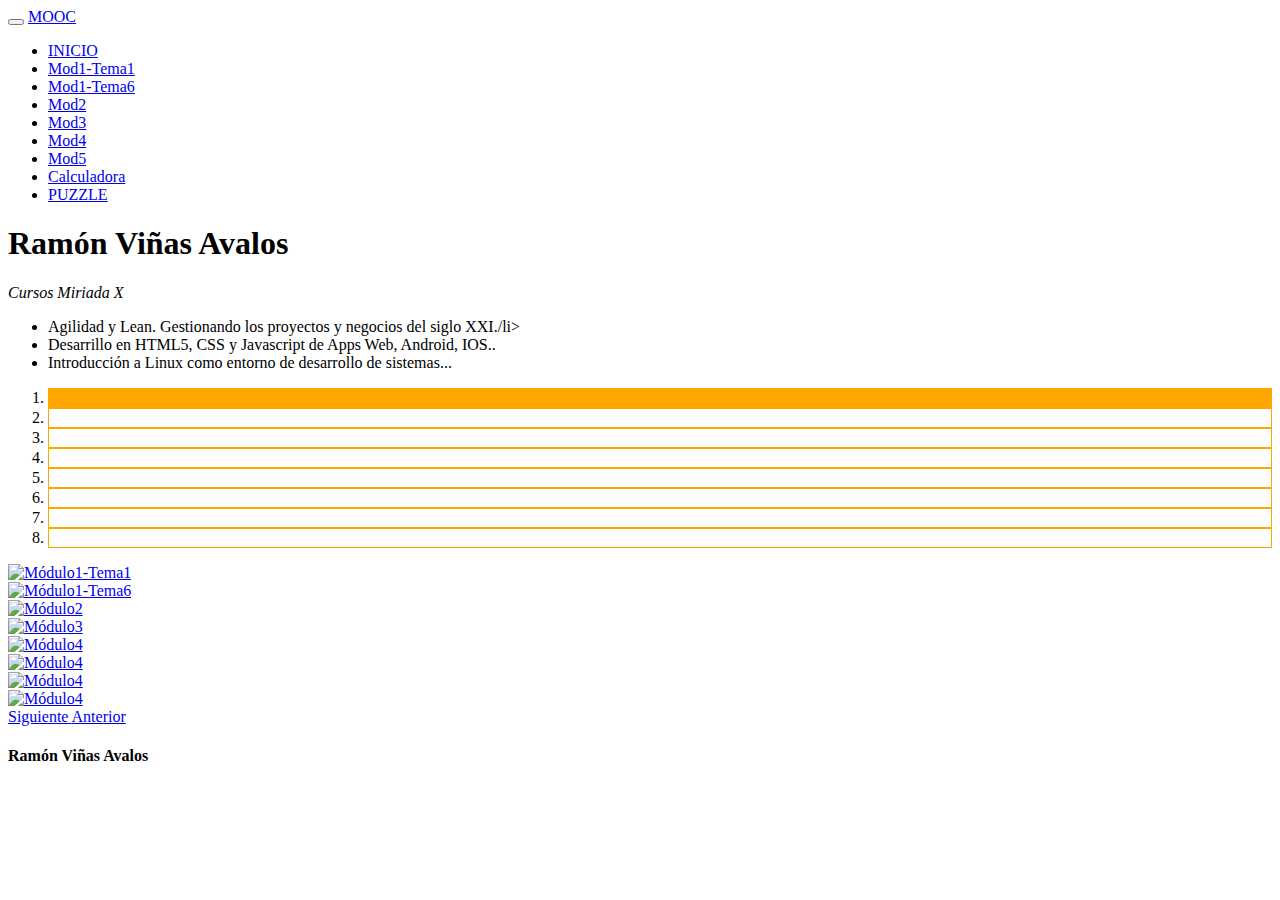
==== index.html @ fe631f5b "First version" ====
<!DOCTYPE html>
<html lang="en">
<head>  
  <title>Mirada X: Desarrollo en HTML5</title>  
  <meta charset="utf-8">
  <meta name="viewport" content="width=device-width, initial-scale=1">
  <link href="css/bootstrap.css" rel="stylesheet">
  <script src="js/jquery-2.1.4.min.js"></script>
	<script src="js/bootstrap.js"></script>
  <style type="text/css">
  .carousel-inner .item img,
  .carousel-inner .item img               { width: 100%;}
  .container .carousel-indicators .active { background-color:orange;}
  .container .carousel-indicators li      { border: 1px solid orange;}
  .container .panel-footer                { margin-top:20px;}
  </style>
</head>

<body>

<div class="container">
  <nav class="navbar navbar-inverse ">
  <div class="container-fluid">
    <div class="navbar-header">
      <button type="button" class="navbar-toggle" data-toggle="collapse" data-target="#miMenu">
        <span class="icon-bar"></span>
        <span class="icon-bar"></span>
        <span class="icon-bar"></span> 
       </button>
      <a class="navbar-brand" href="index.html">MOOC</a>
    </div>
    <div class="collapse navbar-collapse" id="miMenu">
      <ul class="nav navbar-nav">
        <li class="active"><a href="index.html">INICIO</a></li>
        <li><a href="mod1_tema1.html">Mod1-Tema1</a></li> 
        <li><a href="mod1_tema6.html">Mod1-Tema6</a></li> 
        <li><a href="mod2.html">Mod2</a></li> 
        <li><a href="mod3.html">Mod3</a></li> 
        <li><a href="mod4.html">Mod4</a></li> 
        <li><a href="mod5.html">Mod5</a></li> 
        <li><a href="calculadora.html">Calculadora</a></li> 
        <li><a href="puzzle.html">PUZZLE</a></li> 
      </ul>
    </div>
  </div>
  </nav>
  <div>
    <h1><strong>Ramón Viñas Avalos</strong></h1>
    <p><em>Cursos Miriada X</em></p>
    <ul>
      <li>Agilidad y Lean. Gestionando los proyectos y negocios del siglo XXI./li>
      <li>Desarrillo en HTML5, CSS y Javascript de Apps Web, Android, IOS..</li>
      <li>Introducción a Linux como entorno de desarrollo de sistemas...</li>
    </ul>
  </div>
  <div id="myCarousel" class="carousel slide" data-ride="carousel">
    <!-- menú -->
    <ol class="carousel-indicators">
      <li data-target="#myCarousel" data-slide-to="0" class="active"></li>
      <li data-target="#myCarousel" data-slide-to="1"></li>
      <li data-target="#myCarousel" data-slide-to="2"></li>
      <li data-target="#myCarousel" data-slide-to="3"></li>
      <li data-target="#myCarousel" data-slide-to="4"></li>
      <li data-target="#myCarousel" data-slide-to="5"></li>
      <li data-target="#myCarousel" data-slide-to="6"></li>
      <li data-target="#myCarousel" data-slide-to="7"></li>
    </ol>

    <!-- slides -->
    <div class="carousel-inner" role="listbox">
      <div class="item active"> 
        <a href="mod1_tema1.html">
        <img src="images/modulo1t1.png" alt="Módulo1-Tema1" width="954" height="410">
        </a>
      </div>
      <div class="item">
        <a href="mod1_tema6.html">
        <img src="images/modulo1t6.png" alt="Módulo1-Tema6" width="954" height="410">
        </a>
      </div>
      <div class="item">
        <a href="mod2.html">
        <img src="images/modulo2.png" alt="Módulo2" width="954" height="410">
        </a>
      </div>
      <div class="item">
        <a href="mod3.html">
        <img src="images/modulo3.png" alt="Módulo3" width="954" height="410">
        </a>
      </div>       
      <div class="item">
        <a href="mod4.html">
        <img src="images/modulo4.png" alt="Módulo4" width="954" height="410">
        </a>
      </div>  
      <div class="item">
        <a href="mod5.html">
        <img src="images/modulo5.png" alt="Módulo4" width="954" height="410">
        </a>
      </div> 
      <div class="item">
        <a href="calculadora.html">
        <img src="images/calculadora.png" alt="Módulo4" width="954" height="410">
        </a>
      </div>  
      <div class="item">
        <a href="puzzle.html">
        <img src="images/puzzle.png" alt="Módulo4" width="954" height="410">
        </a>
      </div>     
    </div>

    <!-- paginación -->
    <a class="left carousel-control" href="#myCarousel" role="button" data-slide="prev">
      <span class="glyphicon glyphicon-chevron-left" aria-hidden="true"></span>
      <span class="sr-only">Siguiente</span>
    </a>
    <a class="right carousel-control" href="#myCarousel" role="button" data-slide="next">
      <span class="glyphicon glyphicon-chevron-right" aria-hidden="true"></span>
      <span class="sr-only">Anterior</span>
    </a>
   
  </div>
  <div class="panel-footer"><h4>Ramón Viñas Avalos<h4></div>
</div>
</body>
</html>
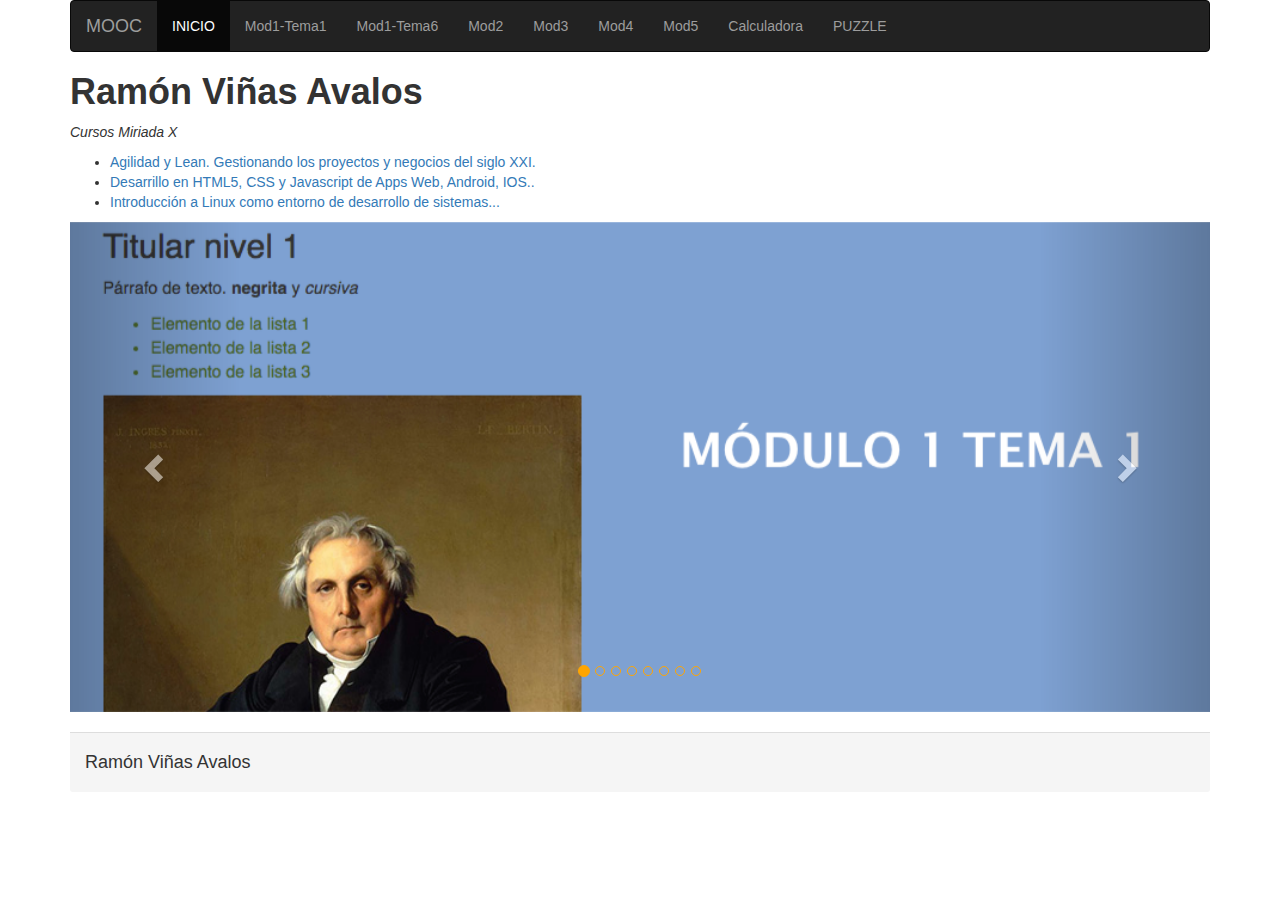
==== commit b230d717: "Second version" ====
--- a/index.html
+++ b/index.html
@@ -49,9 +49,9 @@
     <h1><strong>Ramón Viñas Avalos</strong></h1>
     <p><em>Cursos Miriada X</em></p>
     <ul>
-      <li>Agilidad y Lean. Gestionando los proyectos y negocios del siglo XXI./li>
-      <li>Desarrillo en HTML5, CSS y Javascript de Apps Web, Android, IOS..</li>
-      <li>Introducción a Linux como entorno de desarrollo de sistemas...</li>
+      <li><a href="https://miriadax.net/web/agilidad-y-lean-gestionando-los-proyectos-y-negocios-del-s-xxi-5-edicion"> Agilidad y Lean. Gestionando los proyectos y negocios del siglo XXI.</a></li>
+      <li><a href="https://miriadax.net/web/html5mooc_5ed"> Desarrillo en HTML5, CSS y Javascript de Apps Web, Android, IOS..</a></li>
+      <li><a href="https://miriadax.net/web/introduccion-a-linux-como-entorno-de-desarrollo-de-sistemas-software">Introducción a Linux como entorno de desarrollo de sistemas...</a></li>
     </ul>
   </div>
   <div id="myCarousel" class="carousel slide" data-ride="carousel">
